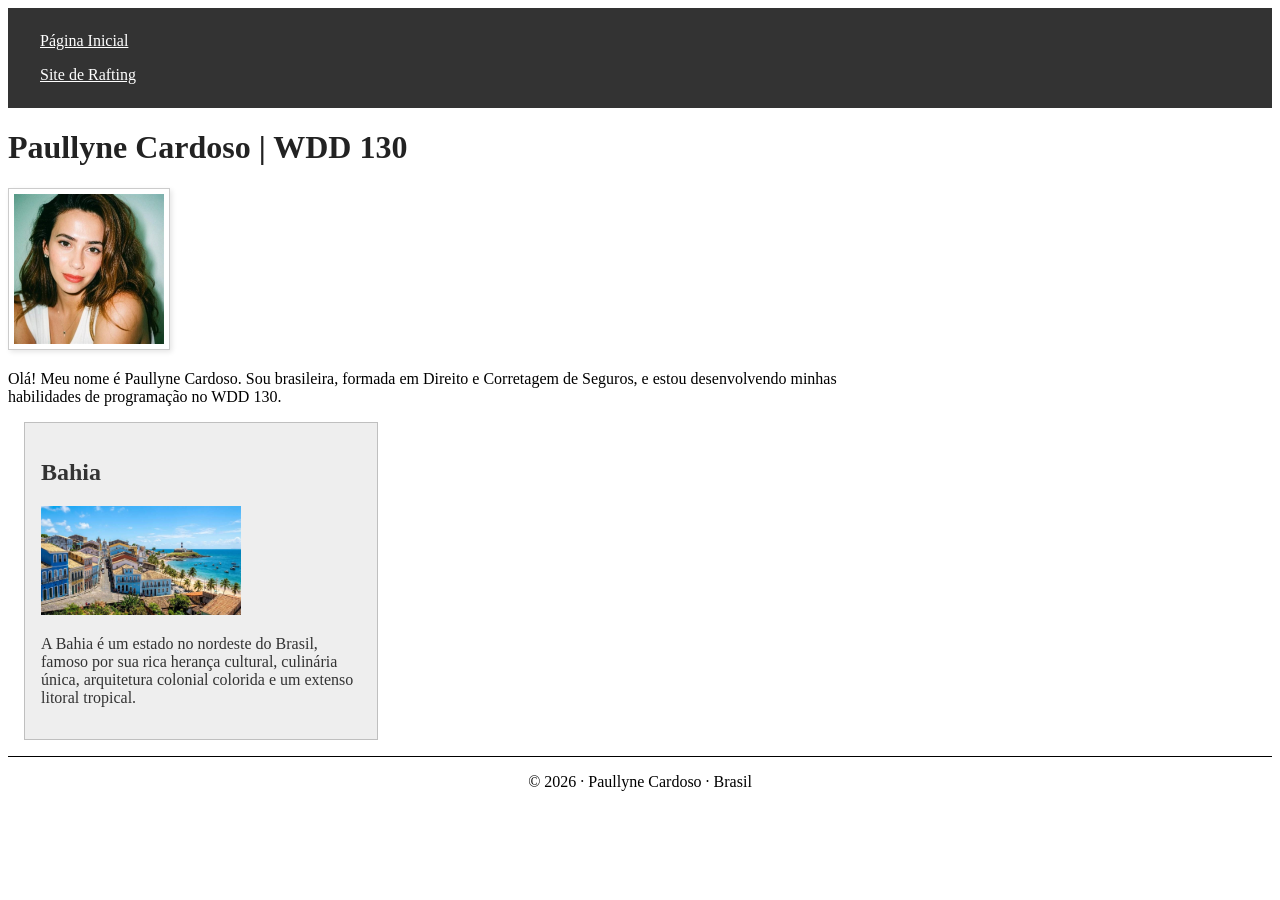
==== index.html @ f9f0dba4 "Corrige imagens e ordem das meta tags da página inicial" ====
<!DOCTYPE html>
<html lang="pt-BR">

<head>
    <meta charset="UTF-8">
    <meta name="viewport" content="width=device-width, initial-scale=1.0">
    <title>Paullyne Cardoso | WDD 130</title>
    <meta name="description" content="Página inicial de Paullyne Cardoso para o curso WDD 130 na BYU-Idaho, destacando sua história e sua terra natal, a Bahia.">
    <meta name="author" content="Paullyne Cardoso">
    <link rel="stylesheet" href="estilos/estilos.css">
</head>

<body>
    <header>
        <nav>
            <a href="#">Página Inicial</a>
            <a href="wwr/">Site de Rafting</a>
        </nav>
    </header>

    <main>
        <h1>Paullyne Cardoso | WDD 130</h1>
        <img src="imagens/perfil.jpg" alt="Foto de perfil de Paullyne Cardoso">
        <p>Olá! Meu nome é Paullyne Cardoso. Sou brasileira, formada em Direito e Corretagem de Seguros, e estou desenvolvendo minhas habilidades de programação no WDD 130.</p>
    </main>

    <aside>
        <h2>Bahia</h2>
        <img src="imagens/bahia.jpg" alt="Paisagem histórica e litorânea da Bahia, Brasil">
        <p>A Bahia é um estado no nordeste do Brasil, famoso por sua rica herança cultural, culinária única, arquitetura colonial colorida e um extenso litoral tropical.</p>
    </aside>

    <footer>
        <p>© 2026 · Paullyne Cardoso · Brasil</p>
    </footer>
</body>

</html>
---- estilos/estilos.css ----
nav {
    background-color: #333;
    padding: 1rem;
}

nav a {
    color: #fff;
    padding: 0.5rem 1rem;
    display: block;
    /* Obrigatório pelo critério do curso */
}

main {
    max-width: 840px;
}

h1 {
    color: #222;
}

main img {
    width: 150px;
    height: auto;
    border: 1px solid #ccc;
    padding: 5px;
    box-shadow: 2px 2px 5px rgba(0, 0, 0, 0.1);
}

aside {
    width: 20rem;
    margin: 1rem;
    border: 1px solid rgb(0 0 0 / 0.2);
    padding: 1rem;
    background-color: #eee;
    color: #333;
}

aside img {
    width: 200px;
    height: auto;
}

p {
    padding: 0;
}

footer {
    margin-top: 15px;
    border-top: 1px solid #000;
    text-align: center;
}
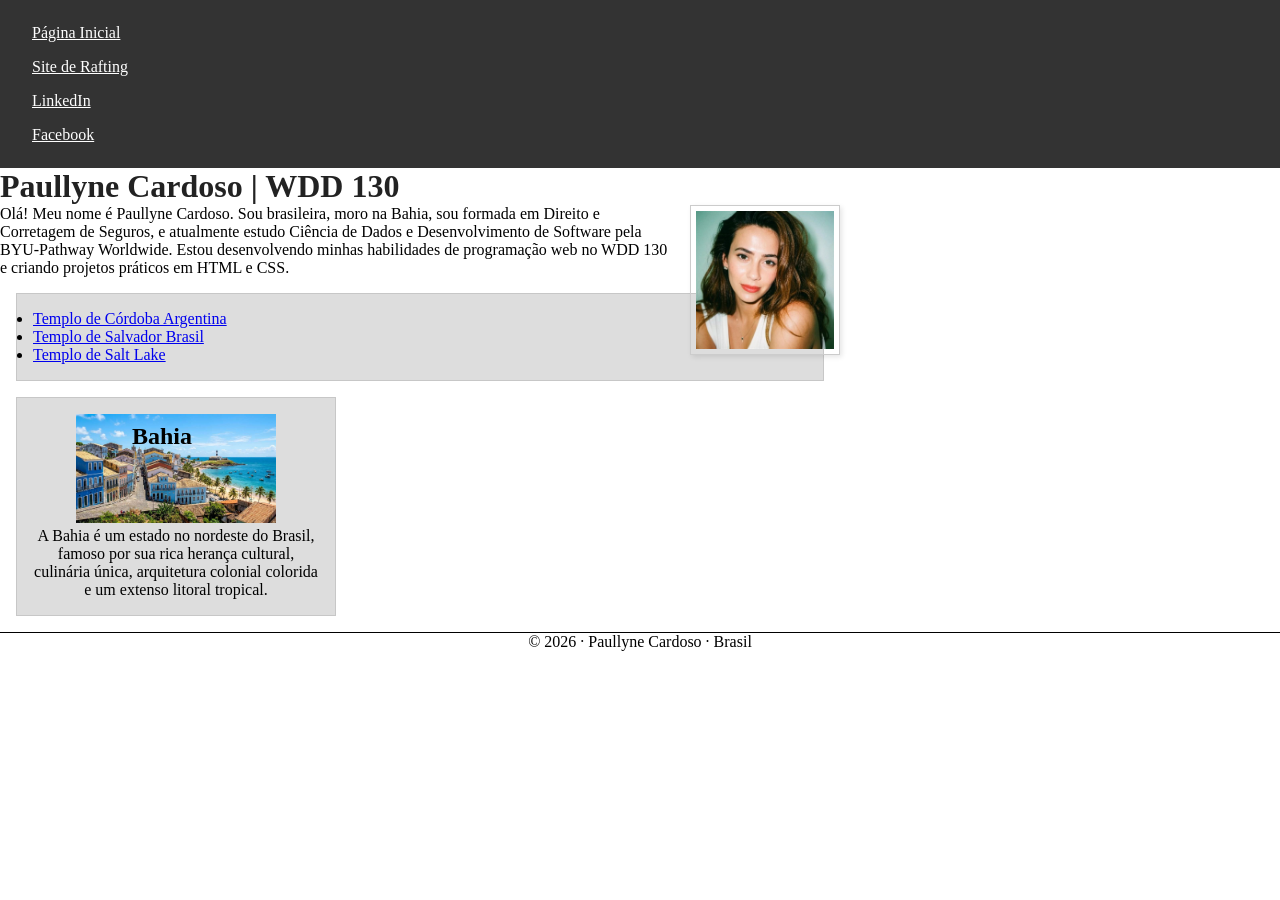
==== commit a6c8cf97: "Atualização de pagina s03" ====
--- a/index.html
+++ b/index.html
@@ -5,7 +5,8 @@
     <meta charset="UTF-8">
     <meta name="viewport" content="width=device-width, initial-scale=1.0">
     <title>Paullyne Cardoso | WDD 130</title>
-    <meta name="description" content="Página inicial de Paullyne Cardoso para o curso WDD 130 na BYU-Idaho, destacando sua história e sua terra natal, a Bahia.">
+    <meta name="description"
+      content="Página inicial de Paullyne Cardoso para o curso WDD 130 na BYU-Idaho, destacando sua história e sua terra natal, a Bahia.">
     <meta name="author" content="Paullyne Cardoso">
     <link rel="stylesheet" href="estilos/estilos.css">
 </head>
@@ -15,19 +16,33 @@
         <nav>
             <a href="#">Página Inicial</a>
             <a href="wwr/">Site de Rafting</a>
+            <a href="https://www.linkedin.com/in/paullynecardoso" target="_blank">LinkedIn</a>
+            <a href="https://www.facebook.com/paullyne" target="_blank">Facebook</a>
         </nav>
     </header>
 
     <main>
         <h1>Paullyne Cardoso | WDD 130</h1>
         <img src="imagens/perfil.jpg" alt="Foto de perfil de Paullyne Cardoso">
-        <p>Olá! Meu nome é Paullyne Cardoso. Sou brasileira, formada em Direito e Corretagem de Seguros, e estou desenvolvendo minhas habilidades de programação no WDD 130.</p>
+        <p>Olá! Meu nome é Paullyne Cardoso. Sou brasileira, moro na Bahia, sou formada em Direito e
+            Corretagem de Seguros, e atualmente estudo Ciência de Dados e Desenvolvimento de
+            Software pela BYU-Pathway Worldwide. Estou desenvolvendo minhas habilidades de
+            programação web no WDD 130 e criando projetos práticos em HTML e CSS.</p>
+        <ul class="caixa">
+            <li><a href="https://www.churchofjesuschrist.org/temples/details/cordoba-argentina-temple"
+                  target="_blank">Templo de Córdoba Argentina</a></li>
+            <li><a href="https://www.churchofjesuschrist.org/temples/details/salvador-brazil-temple"
+                  target="_blank">Templo de Salvador Brasil</a></li>
+            <li><a href="https://www.churchofjesuschrist.org/temples/details/salt-lake-temple"
+                  target="_blank">Templo de Salt Lake</a></li>
+        </ul>
     </main>
 
-    <aside>
+    <aside class="caixa">
         <h2>Bahia</h2>
         <img src="imagens/bahia.jpg" alt="Paisagem histórica e litorânea da Bahia, Brasil">
-        <p>A Bahia é um estado no nordeste do Brasil, famoso por sua rica herança cultural, culinária única, arquitetura colonial colorida e um extenso litoral tropical.</p>
+        <p>A Bahia é um estado no nordeste do Brasil, famoso por sua rica herança cultural,
+            culinária única, arquitetura colonial colorida e um extenso litoral tropical.</p>
     </aside>
 
     <footer>
@@ -35,4 +50,4 @@
     </footer>
 </body>
 
-</html>
+</html>
--- a/estilos/estilos.css
+++ b/estilos/estilos.css
@@ -1,3 +1,9 @@
+* {
+    margin: 0;
+    padding: 0;
+    box-sizing: border-box;
+}
+
 nav {
     background-color: #333;
     padding: 1rem;
@@ -24,20 +30,25 @@
     border: 1px solid #ccc;
     padding: 5px;
     box-shadow: 2px 2px 5px rgba(0, 0, 0, 0.1);
+    float: right;
+    margin: 0 0 1rem 1rem;
 }
 
 aside {
     width: 20rem;
-    margin: 1rem;
-    border: 1px solid rgb(0 0 0 / 0.2);
-    padding: 1rem;
-    background-color: #eee;
-    color: #333;
+    position: relative;
+    text-align: center;
 }
 
 aside img {
     width: 200px;
     height: auto;
+}
+
+aside h2 {
+    position: absolute;
+    top: 25px;
+    left: 115px;
 }
 
 p {
@@ -48,4 +59,13 @@
     margin-top: 15px;
     border-top: 1px solid #000;
     text-align: center;
+}
+
+/* Seletores de Classe */
+.caixa {
+    margin: 1rem;
+    border: 1px solid rgb(0 0 0 / 10%);
+    padding: 1rem;
+    background-color: #ddd;
+    color: #000;
 }
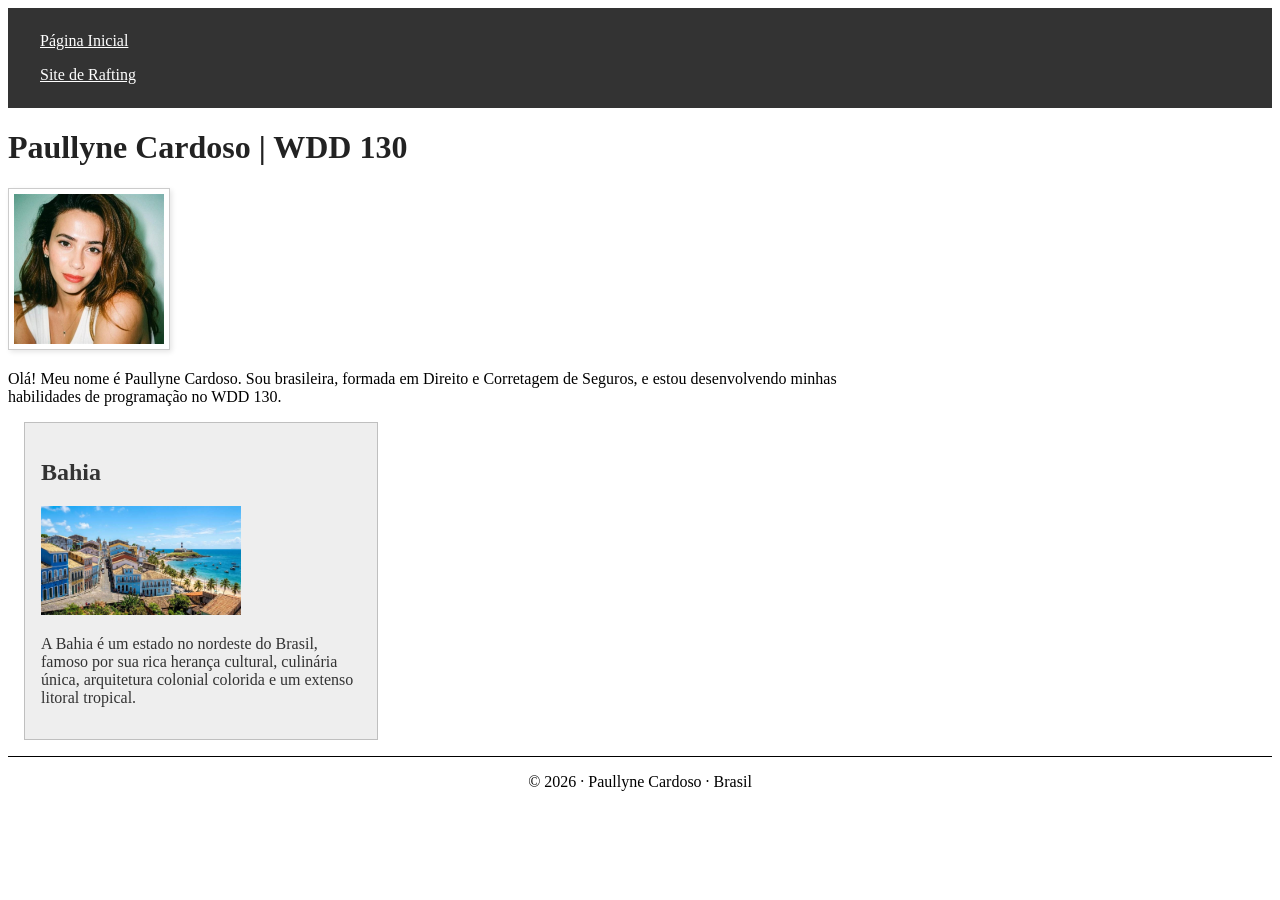
==== commit 8fd10f19: "Restaura pagina inicial corrigida (f9f0dba) para reenvio da S02" ====
--- a/index.html
+++ b/index.html
@@ -5,8 +5,7 @@
     <meta charset="UTF-8">
     <meta name="viewport" content="width=device-width, initial-scale=1.0">
     <title>Paullyne Cardoso | WDD 130</title>
-    <meta name="description"
-      content="Página inicial de Paullyne Cardoso para o curso WDD 130 na BYU-Idaho, destacando sua história e sua terra natal, a Bahia.">
+    <meta name="description" content="Página inicial de Paullyne Cardoso para o curso WDD 130 na BYU-Idaho, destacando sua história e sua terra natal, a Bahia.">
     <meta name="author" content="Paullyne Cardoso">
     <link rel="stylesheet" href="estilos/estilos.css">
 </head>
@@ -16,33 +15,19 @@
         <nav>
             <a href="#">Página Inicial</a>
             <a href="wwr/">Site de Rafting</a>
-            <a href="https://www.linkedin.com/in/paullynecardoso" target="_blank">LinkedIn</a>
-            <a href="https://www.facebook.com/paullyne" target="_blank">Facebook</a>
         </nav>
     </header>
 
     <main>
         <h1>Paullyne Cardoso | WDD 130</h1>
         <img src="imagens/perfil.jpg" alt="Foto de perfil de Paullyne Cardoso">
-        <p>Olá! Meu nome é Paullyne Cardoso. Sou brasileira, moro na Bahia, sou formada em Direito e
-            Corretagem de Seguros, e atualmente estudo Ciência de Dados e Desenvolvimento de
-            Software pela BYU-Pathway Worldwide. Estou desenvolvendo minhas habilidades de
-            programação web no WDD 130 e criando projetos práticos em HTML e CSS.</p>
-        <ul class="caixa">
-            <li><a href="https://www.churchofjesuschrist.org/temples/details/cordoba-argentina-temple"
-                  target="_blank">Templo de Córdoba Argentina</a></li>
-            <li><a href="https://www.churchofjesuschrist.org/temples/details/salvador-brazil-temple"
-                  target="_blank">Templo de Salvador Brasil</a></li>
-            <li><a href="https://www.churchofjesuschrist.org/temples/details/salt-lake-temple"
-                  target="_blank">Templo de Salt Lake</a></li>
-        </ul>
+        <p>Olá! Meu nome é Paullyne Cardoso. Sou brasileira, formada em Direito e Corretagem de Seguros, e estou desenvolvendo minhas habilidades de programação no WDD 130.</p>
     </main>
 
-    <aside class="caixa">
+    <aside>
         <h2>Bahia</h2>
         <img src="imagens/bahia.jpg" alt="Paisagem histórica e litorânea da Bahia, Brasil">
-        <p>A Bahia é um estado no nordeste do Brasil, famoso por sua rica herança cultural,
-            culinária única, arquitetura colonial colorida e um extenso litoral tropical.</p>
+        <p>A Bahia é um estado no nordeste do Brasil, famoso por sua rica herança cultural, culinária única, arquitetura colonial colorida e um extenso litoral tropical.</p>
     </aside>
 
     <footer>
@@ -50,4 +35,4 @@
     </footer>
 </body>
 
-</html>+</html>
--- a/estilos/estilos.css
+++ b/estilos/estilos.css
@@ -1,9 +1,3 @@
-* {
-    margin: 0;
-    padding: 0;
-    box-sizing: border-box;
-}
-
 nav {
     background-color: #333;
     padding: 1rem;
@@ -30,25 +24,20 @@
     border: 1px solid #ccc;
     padding: 5px;
     box-shadow: 2px 2px 5px rgba(0, 0, 0, 0.1);
-    float: right;
-    margin: 0 0 1rem 1rem;
 }
 
 aside {
     width: 20rem;
-    position: relative;
-    text-align: center;
+    margin: 1rem;
+    border: 1px solid rgb(0 0 0 / 0.2);
+    padding: 1rem;
+    background-color: #eee;
+    color: #333;
 }
 
 aside img {
     width: 200px;
     height: auto;
-}
-
-aside h2 {
-    position: absolute;
-    top: 25px;
-    left: 115px;
 }
 
 p {
@@ -59,13 +48,4 @@
     margin-top: 15px;
     border-top: 1px solid #000;
     text-align: center;
-}
-
-/* Seletores de Classe */
-.caixa {
-    margin: 1rem;
-    border: 1px solid rgb(0 0 0 / 10%);
-    padding: 1rem;
-    background-color: #ddd;
-    color: #000;
 }
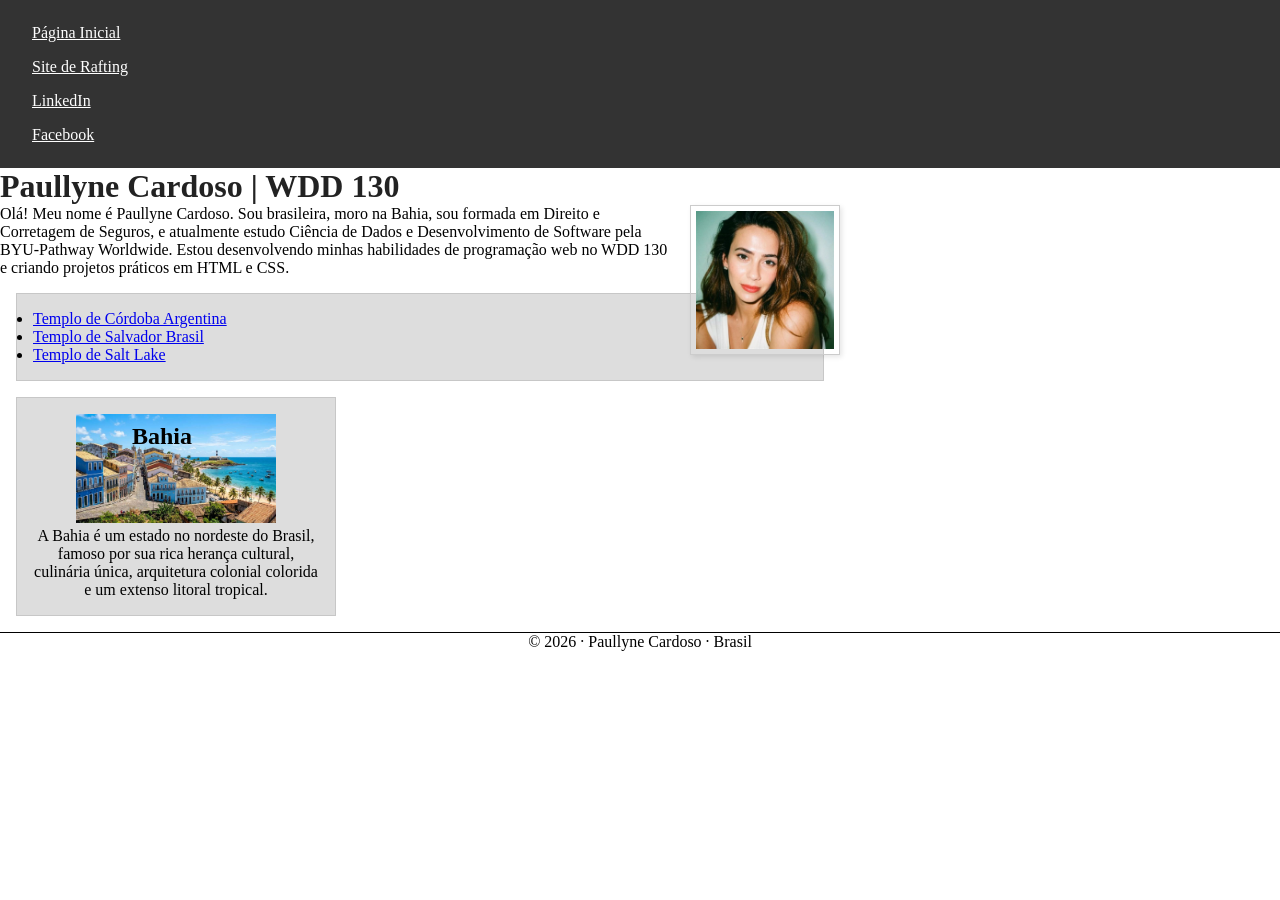
==== commit 5747c5c7: "restaurando pagina inicial para s03" ====
--- a/index.html
+++ b/index.html
@@ -5,7 +5,8 @@
     <meta charset="UTF-8">
     <meta name="viewport" content="width=device-width, initial-scale=1.0">
     <title>Paullyne Cardoso | WDD 130</title>
-    <meta name="description" content="Página inicial de Paullyne Cardoso para o curso WDD 130 na BYU-Idaho, destacando sua história e sua terra natal, a Bahia.">
+    <meta name="description"
+      content="Página inicial de Paullyne Cardoso para o curso WDD 130 na BYU-Idaho, destacando sua história e sua terra natal, a Bahia.">
     <meta name="author" content="Paullyne Cardoso">
     <link rel="stylesheet" href="estilos/estilos.css">
 </head>
@@ -15,19 +16,33 @@
         <nav>
             <a href="#">Página Inicial</a>
             <a href="wwr/">Site de Rafting</a>
+            <a href="https://www.linkedin.com/in/paullynecardoso" target="_blank">LinkedIn</a>
+            <a href="https://www.facebook.com/paullyne" target="_blank">Facebook</a>
         </nav>
     </header>
 
     <main>
         <h1>Paullyne Cardoso | WDD 130</h1>
         <img src="imagens/perfil.jpg" alt="Foto de perfil de Paullyne Cardoso">
-        <p>Olá! Meu nome é Paullyne Cardoso. Sou brasileira, formada em Direito e Corretagem de Seguros, e estou desenvolvendo minhas habilidades de programação no WDD 130.</p>
+        <p>Olá! Meu nome é Paullyne Cardoso. Sou brasileira, moro na Bahia, sou formada em Direito e
+            Corretagem de Seguros, e atualmente estudo Ciência de Dados e Desenvolvimento de
+            Software pela BYU-Pathway Worldwide. Estou desenvolvendo minhas habilidades de
+            programação web no WDD 130 e criando projetos práticos em HTML e CSS.</p>
+        <ul class="caixa">
+            <li><a href="https://www.churchofjesuschrist.org/temples/details/cordoba-argentina-temple"
+                  target="_blank">Templo de Córdoba Argentina</a></li>
+            <li><a href="https://www.churchofjesuschrist.org/temples/details/salvador-brazil-temple"
+                  target="_blank">Templo de Salvador Brasil</a></li>
+            <li><a href="https://www.churchofjesuschrist.org/temples/details/salt-lake-temple"
+                  target="_blank">Templo de Salt Lake</a></li>
+        </ul>
     </main>
 
-    <aside>
+    <aside class="caixa">
         <h2>Bahia</h2>
         <img src="imagens/bahia.jpg" alt="Paisagem histórica e litorânea da Bahia, Brasil">
-        <p>A Bahia é um estado no nordeste do Brasil, famoso por sua rica herança cultural, culinária única, arquitetura colonial colorida e um extenso litoral tropical.</p>
+        <p>A Bahia é um estado no nordeste do Brasil, famoso por sua rica herança cultural,
+            culinária única, arquitetura colonial colorida e um extenso litoral tropical.</p>
     </aside>
 
     <footer>
@@ -35,4 +50,4 @@
     </footer>
 </body>
 
-</html>
+</html>
--- a/estilos/estilos.css
+++ b/estilos/estilos.css
@@ -1,3 +1,9 @@
+* {
+    margin: 0;
+    padding: 0;
+    box-sizing: border-box;
+}
+
 nav {
     background-color: #333;
     padding: 1rem;
@@ -24,20 +30,25 @@
     border: 1px solid #ccc;
     padding: 5px;
     box-shadow: 2px 2px 5px rgba(0, 0, 0, 0.1);
+    float: right;
+    margin: 0 0 1rem 1rem;
 }
 
 aside {
     width: 20rem;
-    margin: 1rem;
-    border: 1px solid rgb(0 0 0 / 0.2);
-    padding: 1rem;
-    background-color: #eee;
-    color: #333;
+    position: relative;
+    text-align: center;
 }
 
 aside img {
     width: 200px;
     height: auto;
+}
+
+aside h2 {
+    position: absolute;
+    top: 25px;
+    left: 115px;
 }
 
 p {
@@ -48,4 +59,13 @@
     margin-top: 15px;
     border-top: 1px solid #000;
     text-align: center;
+}
+
+/* Seletores de Classe */
+.caixa {
+    margin: 1rem;
+    border: 1px solid rgb(0 0 0 / 10%);
+    padding: 1rem;
+    background-color: #ddd;
+    color: #000;
 }
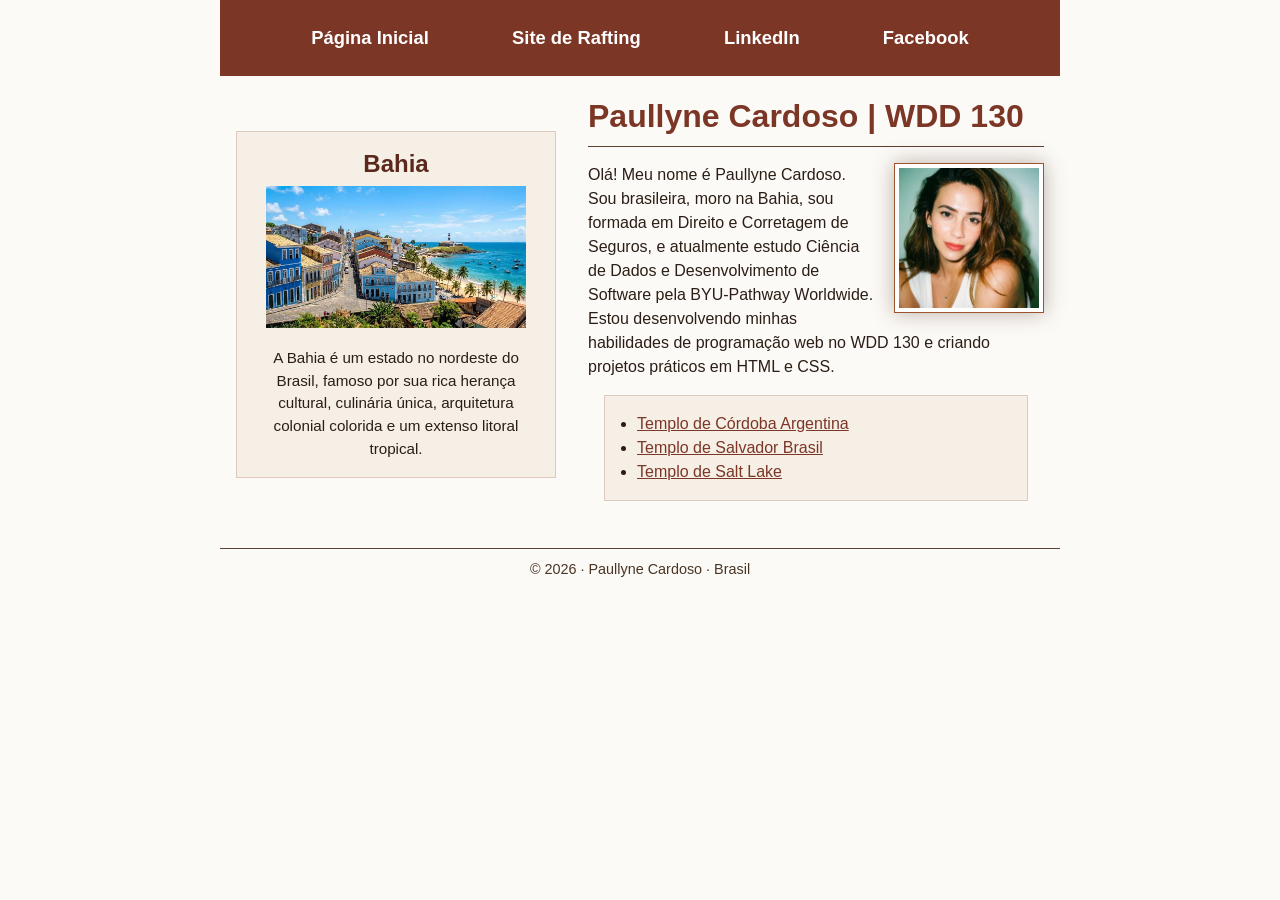
==== commit 5151d322: "conclusao atvidade guiada semana 4" ====
--- a/index.html
+++ b/index.html
@@ -15,35 +15,38 @@
     <header>
         <nav>
             <a href="#">Página Inicial</a>
-            <a href="wwr/">Site de Rafting</a>
+            <a href="wwr/sobre.html">Site de Rafting</a>
             <a href="https://www.linkedin.com/in/paullynecardoso" target="_blank">LinkedIn</a>
             <a href="https://www.facebook.com/paullyne" target="_blank">Facebook</a>
         </nav>
     </header>
 
-    <main>
-        <h1>Paullyne Cardoso | WDD 130</h1>
-        <img src="imagens/perfil.jpg" alt="Foto de perfil de Paullyne Cardoso">
-        <p>Olá! Meu nome é Paullyne Cardoso. Sou brasileira, moro na Bahia, sou formada em Direito e
-            Corretagem de Seguros, e atualmente estudo Ciência de Dados e Desenvolvimento de
-            Software pela BYU-Pathway Worldwide. Estou desenvolvendo minhas habilidades de
-            programação web no WDD 130 e criando projetos práticos em HTML e CSS.</p>
-        <ul class="caixa">
-            <li><a href="https://www.churchofjesuschrist.org/temples/details/cordoba-argentina-temple"
-                  target="_blank">Templo de Córdoba Argentina</a></li>
-            <li><a href="https://www.churchofjesuschrist.org/temples/details/salvador-brazil-temple"
-                  target="_blank">Templo de Salvador Brasil</a></li>
-            <li><a href="https://www.churchofjesuschrist.org/temples/details/salt-lake-temple"
-                  target="_blank">Templo de Salt Lake</a></li>
-        </ul>
-    </main>
+    <div class="grid">
+        <main>
+            <h1>Paullyne Cardoso | WDD 130</h1>
+            <img src="imagens/perfil.jpg" alt="Foto de perfil de Paullyne Cardoso">
+            <p>Olá! Meu nome é Paullyne Cardoso. Sou brasileira, moro na Bahia, sou formada em
+                Direito e
+                Corretagem de Seguros, e atualmente estudo Ciência de Dados e Desenvolvimento de
+                Software pela BYU-Pathway Worldwide. Estou desenvolvendo minhas habilidades de
+                programação web no WDD 130 e criando projetos práticos em HTML e CSS.</p>
+            <ul class="caixa">
+                <li><a href="https://www.churchofjesuschrist.org/temples/details/cordoba-argentina-temple"
+                      target="_blank">Templo de Córdoba Argentina</a></li>
+                <li><a href="https://www.churchofjesuschrist.org/temples/details/salvador-brazil-temple"
+                      target="_blank">Templo de Salvador Brasil</a></li>
+                <li><a href="https://www.churchofjesuschrist.org/temples/details/salt-lake-temple"
+                      target="_blank">Templo de Salt Lake</a></li>
+            </ul>
+        </main>
 
-    <aside class="caixa">
-        <h2>Bahia</h2>
-        <img src="imagens/bahia.jpg" alt="Paisagem histórica e litorânea da Bahia, Brasil">
-        <p>A Bahia é um estado no nordeste do Brasil, famoso por sua rica herança cultural,
-            culinária única, arquitetura colonial colorida e um extenso litoral tropical.</p>
-    </aside>
+        <aside class="caixa">
+            <h2>Bahia</h2>
+            <img src="imagens/bahia.jpg" alt="Paisagem histórica e litorânea da Bahia, Brasil">
+            <p>A Bahia é um estado no nordeste do Brasil, famoso por sua rica herança cultural,
+                culinária única, arquitetura colonial colorida e um extenso litoral tropical.</p>
+        </aside>
+    </div>
 
     <footer>
         <p>© 2026 · Paullyne Cardoso · Brasil</p>
--- a/estilos/estilos.css
+++ b/estilos/estilos.css
@@ -4,68 +4,128 @@
     box-sizing: border-box;
 }
 
+body {
+    font-family: Arial, Helvetica, sans-serif;
+    color: #2b1e16;
+    background-color: #fcfaf7;
+    line-height: 1.5;
+}
+
+header,
+.grid,
+footer {
+    max-width: 840px;
+    margin: 0 auto;
+}
+
+/* Barra de Navegação em Terracota Outono */
 nav {
-    background-color: #333;
+    background-color: #7c3626;
     padding: 1rem;
+    display: flex;
+    justify-content: space-evenly;
+    align-items: center;
 }
 
 nav a {
-    color: #fff;
-    padding: 0.5rem 1rem;
+    color: #ffffff;
+    padding: 0.5rem;
     display: block;
-    /* Obrigatório pelo critério do curso */
+    text-decoration: none;
+    font-size: 1.15rem;
+    font-weight: 700;
+}
+
+nav a:hover {
+    text-decoration: underline;
+}
+
+/* Grade Principal */
+.grid {
+    display: grid;
+    align-items: center;
 }
 
 main {
-    max-width: 840px;
+    grid-column: 2/3;
+    margin: 1rem;
 }
 
 h1 {
-    color: #222;
+    color: #7c3626;
+    border-bottom: 1px solid #5c4033;
+    padding-bottom: 0.4rem;
+    margin-bottom: 1rem;
 }
 
+/* Foto de Perfil com Moldura Branca e Sombreamento */
 main img {
     width: 150px;
     height: auto;
-    border: 1px solid #ccc;
-    padding: 5px;
-    box-shadow: 2px 2px 5px rgba(0, 0, 0, 0.1);
+    border: 1px solid #a0522d;
+    padding: 4px;
+    background-color: #ffffff;
+    box-shadow: 0 0 20px rgba(60, 40, 25, 0.35);
     float: right;
     margin: 0 0 1rem 1rem;
 }
 
-aside {
+main p {
+    margin-bottom: 1rem;
+}
+
+/* Caixas Estilizadas (.caixa) em Areia Quente */
+.caixa {
+    margin: 1rem;
+    border: 1px solid rgba(124, 54, 38, 0.2);
+    padding: 1rem;
+    background-color: #f5efe6;
+    color: #2b1e16;
+}
+
+/* Caixa Lateral com Imagem da Cidade Maior */
+aside.caixa {
     width: 20rem;
     position: relative;
     text-align: center;
+    grid-column: 1/2;
+    grid-row: 1/2;
+    padding-top: 3.4rem;
+}
+
+aside.caixa h2 {
+    position: absolute;
+    top: 14px;
+    left: 0;
+    width: 100%;
+    color: #5c281c;
 }
 
 aside img {
-    width: 200px;
+    width: 260px;
     height: auto;
+    margin-bottom: 0.75rem;
 }
 
-aside h2 {
-    position: absolute;
-    top: 25px;
-    left: 115px;
-}
-
-p {
+aside p {
+    font-size: 0.95rem;
     padding: 0;
 }
 
+ul.caixa {
+    padding-left: 2rem;
+}
+
+ul.caixa a {
+    color: #7c3626;
+}
+
+/* Rodapé */
 footer {
     margin-top: 15px;
-    border-top: 1px solid #000;
+    padding-top: 10px;
+    border-top: 1px solid #5c4033;
     text-align: center;
-}
-
-/* Seletores de Classe */
-.caixa {
-    margin: 1rem;
-    border: 1px solid rgb(0 0 0 / 10%);
-    padding: 1rem;
-    background-color: #ddd;
-    color: #000;
+    font-size: 0.9rem;
+    color: #4a3525;
 }
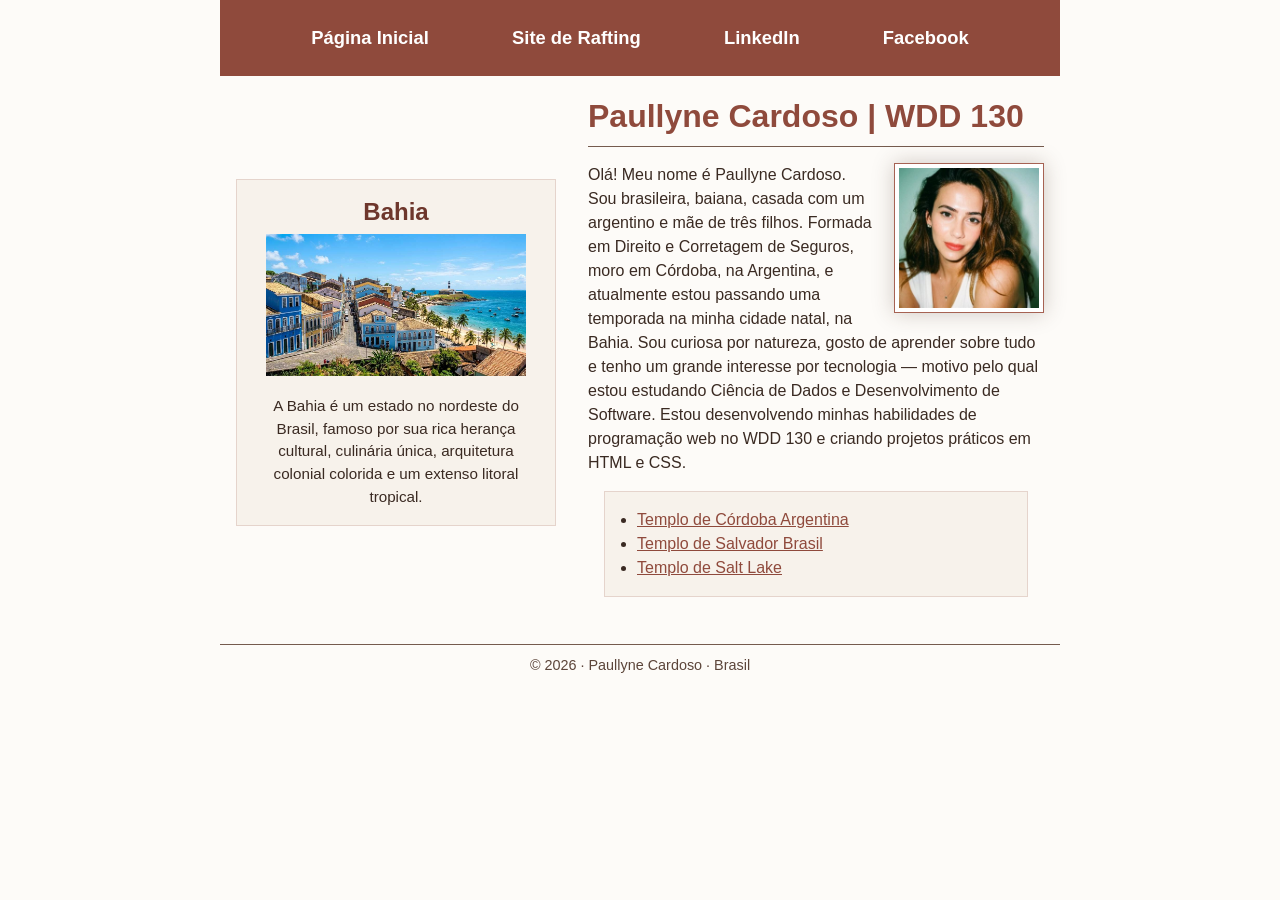
==== commit aa41f056: "atualizaçao cores css" ====
--- a/index.html
+++ b/index.html
@@ -6,9 +6,14 @@
     <meta name="viewport" content="width=device-width, initial-scale=1.0">
     <title>Paullyne Cardoso | WDD 130</title>
     <meta name="description"
-      content="Página inicial de Paullyne Cardoso para o curso WDD 130 na BYU-Idaho, destacando sua história e sua terra natal, a Bahia.">
+      content="Página inicial de Paullyne Cardoso para o curso WDD 130 na BYU-Idaho, destacando sua história em Córdoba, na Argentina, e sua terra natal, a Bahia.">
     <meta name="author" content="Paullyne Cardoso">
     <link rel="stylesheet" href="estilos/estilos.css">
+    <meta property="og:title" content="Paullyne Cardoso | WDD 130">
+    <meta property="og:description"
+      content="Página inicial de Paullyne Cardoso para o curso WDD 130 na BYU-Idaho.">
+    <meta property="og:image" content="https://github.io">
+    <meta property="og:url" content="https://paullynecardoso.github.io/wdd130/">
 </head>
 
 <body>
@@ -16,8 +21,8 @@
         <nav>
             <a href="#">Página Inicial</a>
             <a href="wwr/sobre.html">Site de Rafting</a>
-            <a href="https://www.linkedin.com/in/paullynecardoso" target="_blank">LinkedIn</a>
-            <a href="https://www.facebook.com/paullyne" target="_blank">Facebook</a>
+            <a href="https://linkedin.com" target="_blank">LinkedIn</a>
+            <a href="https://facebook.com" target="_blank">Facebook</a>
         </nav>
     </header>
 
@@ -25,18 +30,23 @@
         <main>
             <h1>Paullyne Cardoso | WDD 130</h1>
             <img src="imagens/perfil.jpg" alt="Foto de perfil de Paullyne Cardoso">
-            <p>Olá! Meu nome é Paullyne Cardoso. Sou brasileira, moro na Bahia, sou formada em
-                Direito e
-                Corretagem de Seguros, e atualmente estudo Ciência de Dados e Desenvolvimento de
-                Software pela BYU-Pathway Worldwide. Estou desenvolvendo minhas habilidades de
-                programação web no WDD 130 e criando projetos práticos em HTML e CSS.</p>
+            <p>Olá! Meu nome é Paullyne Cardoso. Sou brasileira, baiana, casada com um argentino e
+                mãe
+                de três filhos. Formada em Direito e Corretagem de Seguros, moro em Córdoba, na
+                Argentina, e atualmente estou passando uma temporada na minha cidade natal, na
+                Bahia.
+                Sou curiosa por natureza, gosto de aprender sobre tudo e tenho um grande interesse
+                por
+                tecnologia — motivo pelo qual estou estudando Ciência de Dados e Desenvolvimento de
+                Software. Estou desenvolvendo minhas habilidades de programação web no WDD 130 e
+                criando projetos práticos em HTML e CSS.</p>
             <ul class="caixa">
-                <li><a href="https://www.churchofjesuschrist.org/temples/details/cordoba-argentina-temple"
-                      target="_blank">Templo de Córdoba Argentina</a></li>
-                <li><a href="https://www.churchofjesuschrist.org/temples/details/salvador-brazil-temple"
-                      target="_blank">Templo de Salvador Brasil</a></li>
-                <li><a href="https://www.churchofjesuschrist.org/temples/details/salt-lake-temple"
-                      target="_blank">Templo de Salt Lake</a></li>
+                <li><a href="https://churchofjesuschrist.org" target="_blank">Templo de Córdoba
+                        Argentina</a></li>
+                <li><a href="https://churchofjesuschrist.org" target="_blank">Templo de Salvador
+                        Brasil</a></li>
+                <li><a href="https://churchofjesuschrist.org" target="_blank">Templo de Salt
+                        Lake</a></li>
             </ul>
         </main>
 
--- a/estilos/estilos.css
+++ b/estilos/estilos.css
@@ -6,8 +6,8 @@
 
 body {
     font-family: Arial, Helvetica, sans-serif;
-    color: #2b1e16;
-    background-color: #fcfaf7;
+    color: #3a2a22;
+    background-color: #fdfbf8;
     line-height: 1.5;
 }
 
@@ -18,9 +18,9 @@
     margin: 0 auto;
 }
 
-/* Barra de Navegação em Terracota Outono */
+/* Barra de Navegação em Terracota Suave */
 nav {
-    background-color: #7c3626;
+    background-color: #8f4a3c;
     padding: 1rem;
     display: flex;
     justify-content: space-evenly;
@@ -52,8 +52,8 @@
 }
 
 h1 {
-    color: #7c3626;
-    border-bottom: 1px solid #5c4033;
+    color: #8f4a3c;
+    border-bottom: 1px solid #755b4e;
     padding-bottom: 0.4rem;
     margin-bottom: 1rem;
 }
@@ -62,10 +62,10 @@
 main img {
     width: 150px;
     height: auto;
-    border: 1px solid #a0522d;
+    border: 1px solid #a66253;
     padding: 4px;
     background-color: #ffffff;
-    box-shadow: 0 0 20px rgba(60, 40, 25, 0.35);
+    box-shadow: 0 0 20px rgba(70, 50, 40, 0.25);
     float: right;
     margin: 0 0 1rem 1rem;
 }
@@ -74,13 +74,13 @@
     margin-bottom: 1rem;
 }
 
-/* Caixas Estilizadas (.caixa) em Areia Quente */
+/* Caixas Estilizadas (.caixa) em Areia Clara */
 .caixa {
     margin: 1rem;
-    border: 1px solid rgba(124, 54, 38, 0.2);
+    border: 1px solid rgba(143, 74, 60, 0.18);
     padding: 1rem;
-    background-color: #f5efe6;
-    color: #2b1e16;
+    background-color: #f7f2eb;
+    color: #3a2a22;
 }
 
 /* Caixa Lateral com Imagem da Cidade Maior */
@@ -98,7 +98,7 @@
     top: 14px;
     left: 0;
     width: 100%;
-    color: #5c281c;
+    color: #6e372c;
 }
 
 aside img {
@@ -117,15 +117,15 @@
 }
 
 ul.caixa a {
-    color: #7c3626;
+    color: #8f4a3c;
 }
 
 /* Rodapé */
 footer {
     margin-top: 15px;
     padding-top: 10px;
-    border-top: 1px solid #5c4033;
+    border-top: 1px solid #755b4e;
     text-align: center;
     font-size: 0.9rem;
-    color: #4a3525;
+    color: #5c453a;
 }
